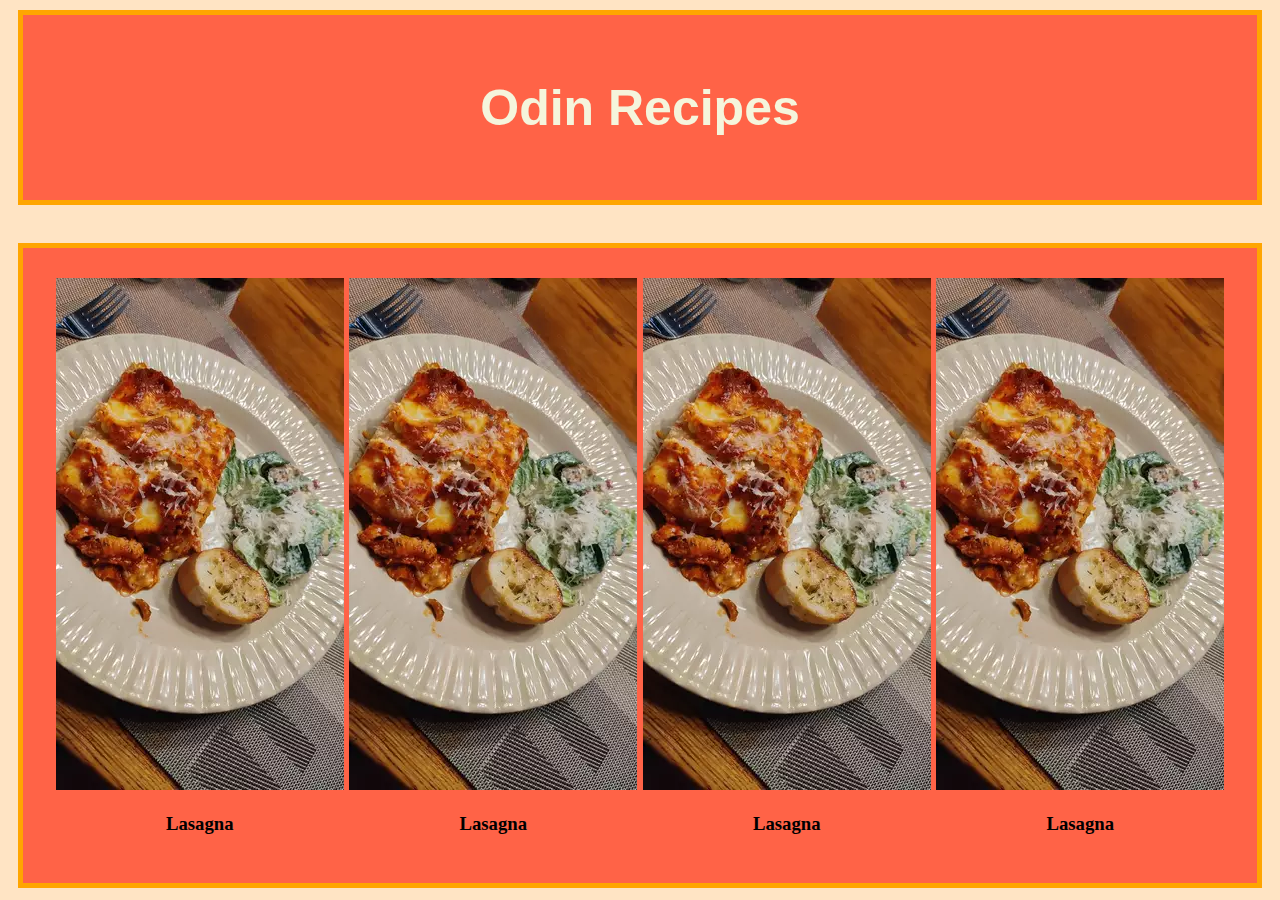
==== index.html @ 30b594bd "--- Modified index.html to use flexbox" ====
<!DOCTYPE html>


<!--
    Use this code to add more recipes

    -----------------------------------------------

    <div class="recipe-list">
                <div class="recipe-img">

                </div>
                <div class="recipe-info">
                    
                </div>
            </div>
    
    -----------------------------------------------



-->
<html lang="en">
    <head>
        <meta charset="utf-8">
        <title>Odin Recipes</title>
        <link rel="stylesheet" href="./index.css">
    </head>

    <body style="background-color: bisque;">

        <div class="main-heading-flex">
            <h1 class="main-heading-text">Odin Recipes</h1>
        </div>
        <!--<h1 class="box-main-heading">Odin Recipes</h1> -->
        
        <br>

        <section class="recipe">

            <div class="recipe-list">
                <div class="recipe-img">
                    <img src="./images/lasagna.webp">
                </div>
                <div class="recipe-info">
                    <h3>Lasagna</h3>
                </div>
            </div>

            <div class="recipe-list">
                <div class="recipe-img">
                    <img src="./images/lasagna.webp">
                </div>
                <div class="recipe-info">
                    <h3>Lasagna</h3>
                </div>
            </div>
            <div class="recipe-list">
                <div class="recipe-img">
                    <img src="./images/lasagna.webp">
                </div>
                <div class="recipe-info">
                    <h3>Lasagna</h3>
                </div>
            </div>

            <div class="recipe-list">
                <div class="recipe-img">
                    <img src="./images/lasagna.webp">
                </div>
                <div class="recipe-info">
                    <h3>Lasagna</h3>
                </div>
            </div>
        </section>


    </body>
</html>
---- index.css ----
.box-main-heading{
    background-color:tomato;
    margin: 10px;
    border: 30px;
    padding: 30px;
    text-align: center;
    color: beige;
    font-size: 100px;
    font-style: italic;
    border: 0 #27ae60;
    border: 30px;
    height: auto;
    width: auto;

}

.images-center{
    display: block;
    margin-left: auto;
    margin-right: auto;
    border: 0 #27ae60;
    height: auto;
    width: 250px;
}

.recipe-list-allign{
    display: block;
    text-align: center;

}


.main-heading-flex {
    display: flex;
    background: tomato;
    margin: 10px;
    border: 5px solid orange;
    padding: 30px;


}

.main-heading-text{
    text-align: center;
    color: beige;
    margin-left: auto;
    margin-right: auto;
    font-size: 50px;
    font-family: Arial, Helvetica, sans-serif;
    
}


.recipe{
    display: flex;
    justify-content: space-around;
    flex-wrap: wrap;
    background: tomato;
    padding: 30px;
    margin: 10px;
    border: 5px solid orange;
}

.recipes-list{

    display: flex;
    flex-direction: column;
    
    background: tomato;
    padding: 2%;
    border: 10px;


    text-align: center;

    

}

.recipe-img{
    max-width: 100%;
}

.recipe-info {
    margin-top: auto;
    text-align: center;
}


@media (max-width: 920px) {
    .recipes-list{
        flex: 1 21%;
    }
}
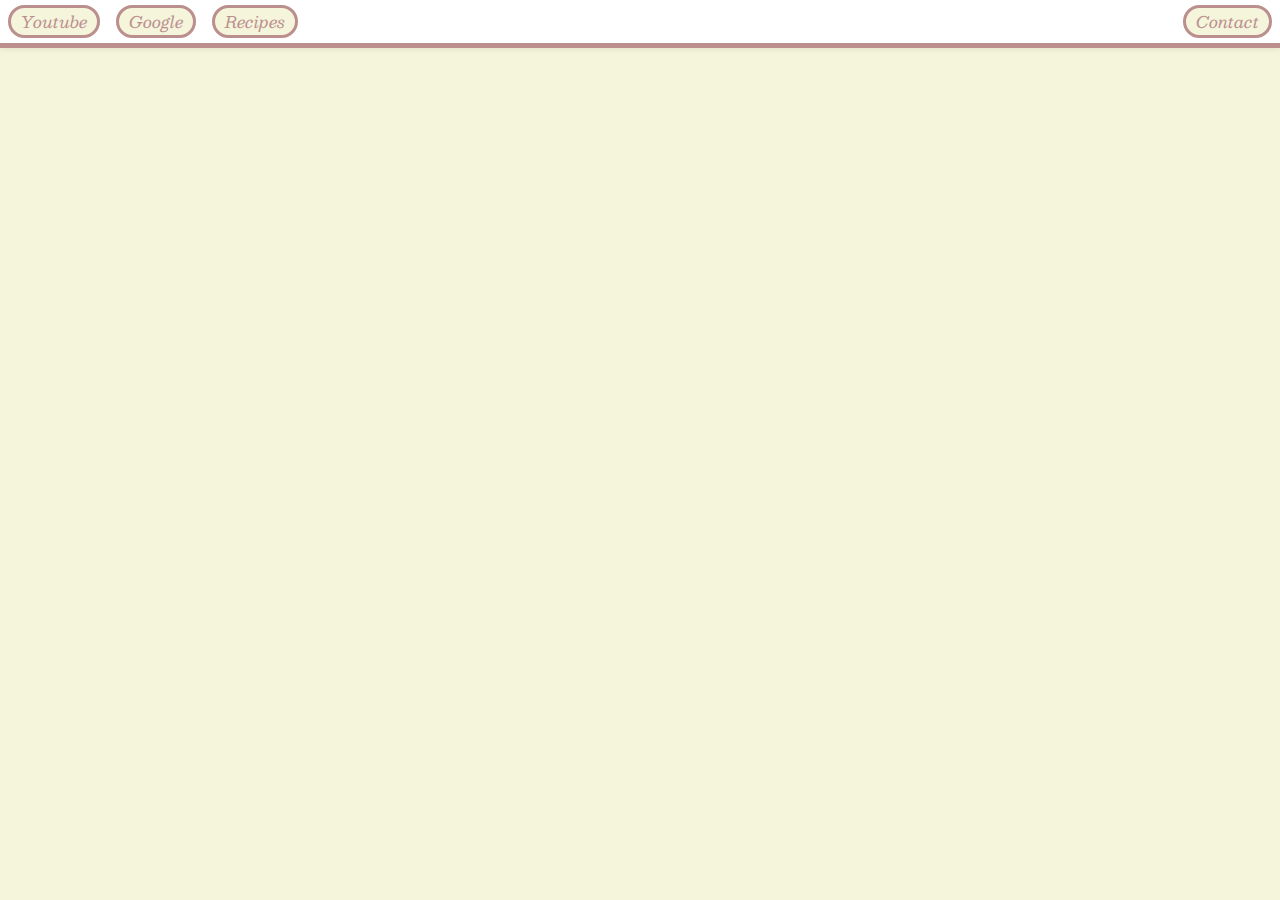
==== commit 047f113a: "source code changes" ====
--- a/index.html
+++ b/index.html
@@ -1,79 +1,35 @@
 <!DOCTYPE html>
+<html lang="en">
+<head>
+    <meta charset="UTF-8">
+    <meta name="viewport" content="width=device-width, initial-scale=1.0">
+    <title>Document</title>
+    <link rel="stylesheet" href="./index.css">
+</head>
+<body>
 
+    <!-- HEADER -->
+    <div class="header">
+        <div class="left">
+            <div class="logo">
 
-<!--
-    Use this code to add more recipes
-
-    -----------------------------------------------
-
-    <div class="recipe-list">
-                <div class="recipe-img">
-
-                </div>
-                <div class="recipe-info">
-                    
-                </div>
-            </div>
-    
-    -----------------------------------------------
-
-
-
--->
-<html lang="en">
-    <head>
-        <meta charset="utf-8">
-        <title>Odin Recipes</title>
-        <link rel="stylesheet" href="./index.css">
-    </head>
-
-    <body style="background-color: bisque;">
-
-        <div class="main-heading-flex">
-            <h1 class="main-heading-text">Odin Recipes</h1>
-        </div>
-        <!--<h1 class="box-main-heading">Odin Recipes</h1> -->
-        
-        <br>
-
-        <section class="recipe">
-
-            <div class="recipe-list">
-                <div class="recipe-img">
-                    <img src="./images/lasagna.webp">
-                </div>
-                <div class="recipe-info">
-                    <h3>Lasagna</h3>
-                </div>
             </div>
 
-            <div class="recipe-list">
-                <div class="recipe-img">
-                    <img src="./images/lasagna.webp">
-                </div>
-                <div class="recipe-info">
-                    <h3>Lasagna</h3>
-                </div>
-            </div>
-            <div class="recipe-list">
-                <div class="recipe-img">
-                    <img src="./images/lasagna.webp">
-                </div>
-                <div class="recipe-info">
-                    <h3>Lasagna</h3>
-                </div>
-            </div>
+            <ul class="links">
+                <li><a href="https://www.youtube.com/@kannurkitchen6819" target="_blank">Youtube</a> </li>
+                <li><a href="https://google.com" target="_blank">Google</a></li>
+                <li><a href="#">Recipes</a> </li>
+            </ul>
+        </div>
 
-            <div class="recipe-list">
-                <div class="recipe-img">
-                    <img src="./images/lasagna.webp">
-                </div>
-                <div class="recipe-info">
-                    <h3>Lasagna</h3>
-                </div>
-            </div>
-        </section>
+        <div class="right">
+            <ul>
+                <li><a href="#" target="blank">Contact</a> </li>
+            </ul>   
+        </div>
+    </div>
 
+    <!-- PAGE -->
 
-    </body>
+</body>
 </html>--- a/index.css
+++ b/index.css
@@ -1,94 +1,50 @@
-.box-main-heading{
-    background-color:tomato;
-    margin: 10px;
-    border: 30px;
-    padding: 30px;
-    text-align: center;
-    color: beige;
-    font-size: 100px;
-    font-style: italic;
-    border: 0 #27ae60;
-    border: 30px;
-    height: auto;
-    width: auto;
+@import url('https://fonts.googleapis.com/css2?family=Besley:ital,wght@0,400;1,900&display=swap');
+
+
+body {
+    margin: 0;
+    background: beige;
+    font-family: Besley, serif;
+}
+
+.header{
+    display:flex;
+    padding: 8px;
+    justify-content: space-between;
+
+    background: white;
+    border-bottom: 5px solid rosybrown;
+    box-shadow: 0 0 8px rgba(0, 0, 0, .1);
+}
+
+.left, :right{
+    display: flex;
+    align-items: center;
+    gap: 16px
+}
+
+
+.logo {
 
 }
 
-.images-center{
-    display: block;
-    margin-left: auto;
-    margin-right: auto;
-    border: 0 #27ae60;
-    height: auto;
-    width: 250px;
+a {
+    text-decoration: none;
+    color: rosybrown;
+    background: beige;
+    border: 3px solid rosybrown;
+    border-radius: 50px;
+    padding-left: 10px;
+    padding-right: 10px;
+    font-style: italic;
 }
 
-.recipe-list-allign{
-    display: block;
-    text-align: center;
+ul{
+    display: flex;
 
-}
+    gap: 16px;
+    margin: 0;
+    padding: 0;
 
-
-.main-heading-flex {
-    display: flex;
-    background: tomato;
-    margin: 10px;
-    border: 5px solid orange;
-    padding: 30px;
-
-
-}
-
-.main-heading-text{
-    text-align: center;
-    color: beige;
-    margin-left: auto;
-    margin-right: auto;
-    font-size: 50px;
-    font-family: Arial, Helvetica, sans-serif;
-    
-}
-
-
-.recipe{
-    display: flex;
-    justify-content: space-around;
-    flex-wrap: wrap;
-    background: tomato;
-    padding: 30px;
-    margin: 10px;
-    border: 5px solid orange;
-}
-
-.recipes-list{
-
-    display: flex;
-    flex-direction: column;
-    
-    background: tomato;
-    padding: 2%;
-    border: 10px;
-
-
-    text-align: center;
-
-    
-
-}
-
-.recipe-img{
-    max-width: 100%;
-}
-
-.recipe-info {
-    margin-top: auto;
-    text-align: center;
-}
-
-
-@media (max-width: 920px) {
-    .recipes-list{
-        flex: 1 21%;
-    }
+    list-style-type: none;
 }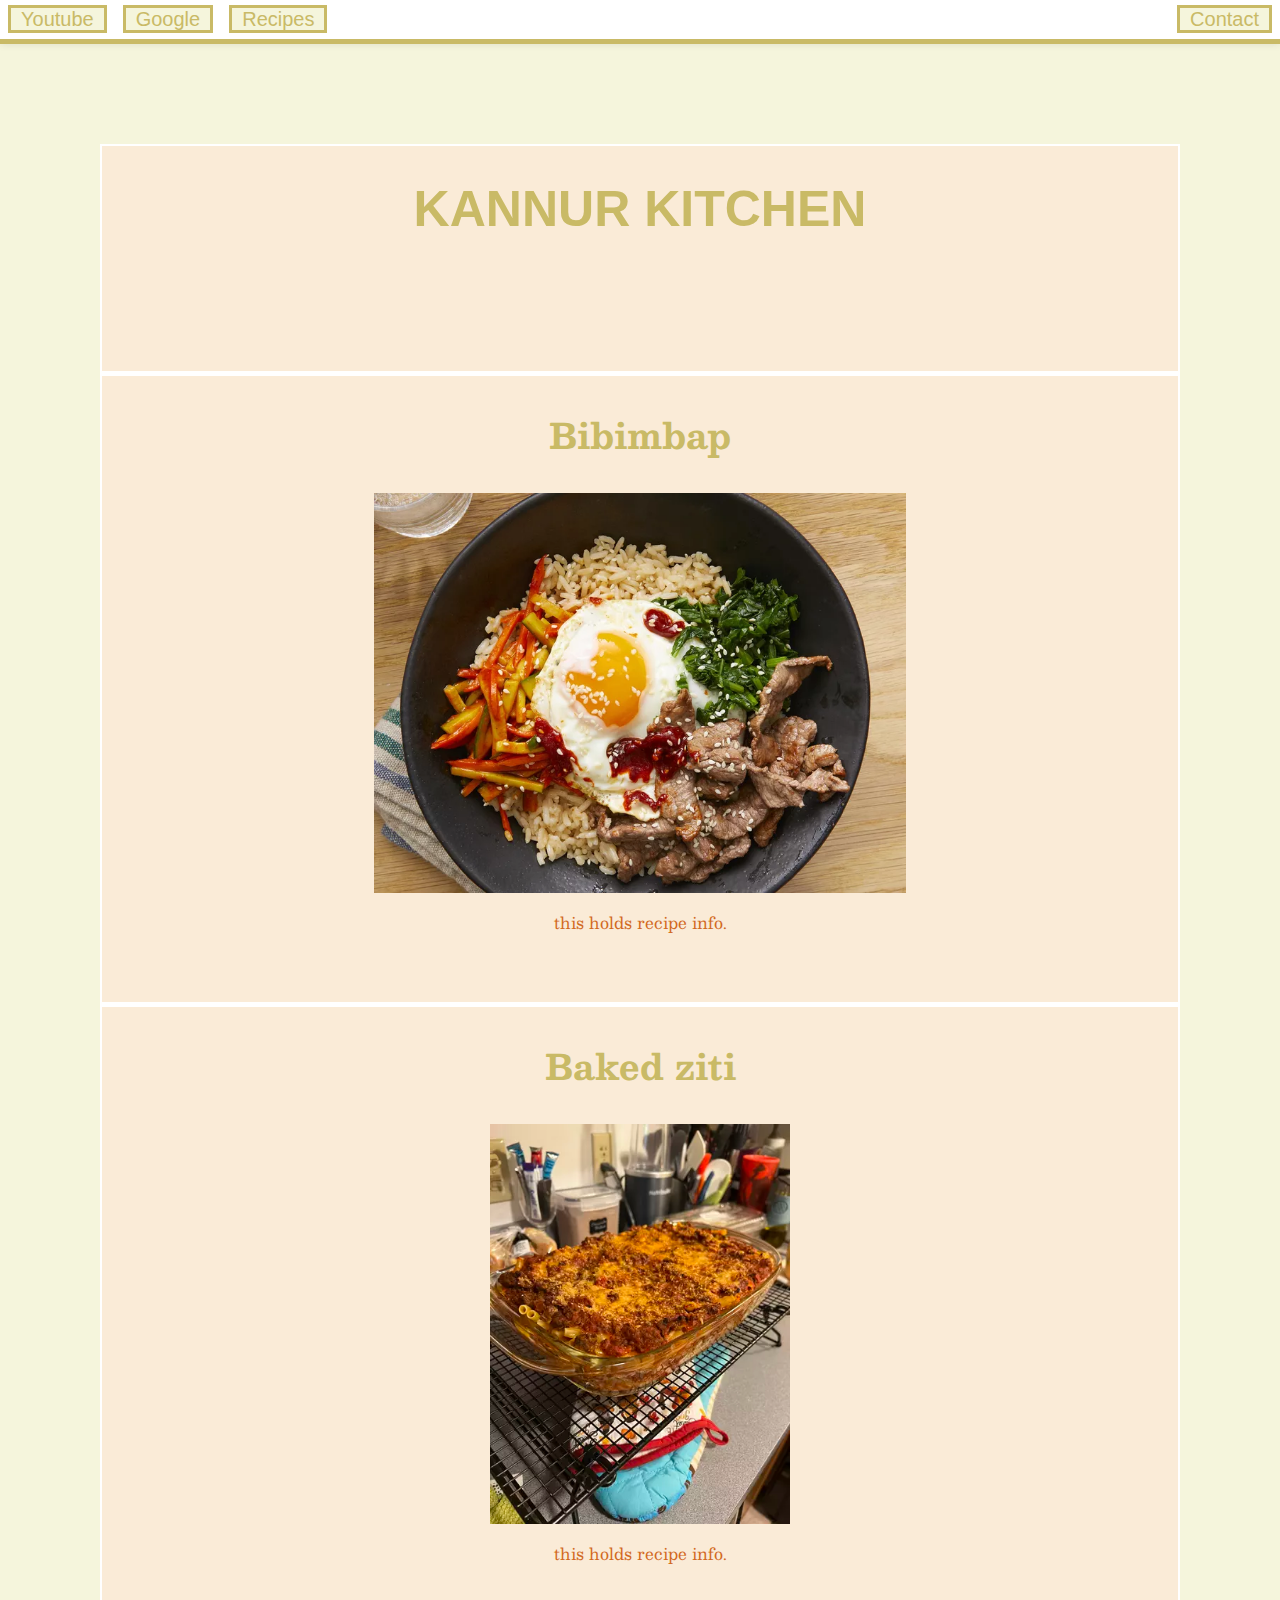
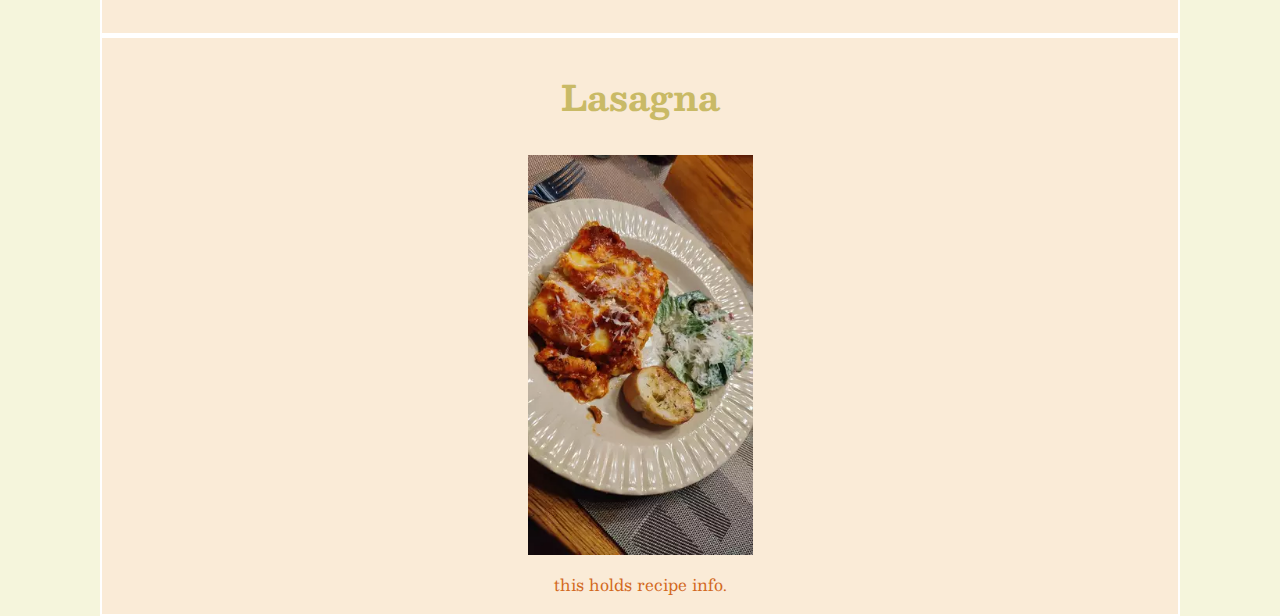
==== commit 7bd547e4: "added page content" ====
--- a/index.html
+++ b/index.html
@@ -3,7 +3,7 @@
 <head>
     <meta charset="UTF-8">
     <meta name="viewport" content="width=device-width, initial-scale=1.0">
-    <title>Document</title>
+    <title>Recipes</title>
     <link rel="stylesheet" href="./index.css">
 </head>
 <body>
@@ -29,7 +29,50 @@
         </div>
     </div>
 
+    
+
+    
+
     <!-- PAGE -->
+
+    <div class="main-box">
+        <h1>KANNUR KITCHEN</h1>
+        <div class="recipe-box">
+            <h2>Bibimbap</h2>
+            <div class="image-box">
+                <img src="./images/Bibimbap.webp">
+            </div>
+            <div>
+                <p>
+                    this holds recipe info.
+                </p>
+            </div>
+        </div>
+
+        <div class="recipe-box">
+            <h2>Baked ziti</h2>
+            <div class="image-box">
+                <img src="./images/baked_ziti.webp">
+            </div>
+            <div>
+                <p>
+                    this holds recipe info.
+                </p>
+            </div>
+        </div>
+
+        <div class="recipe-box">
+            <h2>Lasagna</h2>
+            <div class="image-box">
+                <img src="./images/lasagna.webp">
+            </div>
+            <p>
+                this holds recipe info.
+            </p>
+        </div>
+
+        
+    </div>
 
 </body>
 </html>--- a/index.css
+++ b/index.css
@@ -11,11 +11,13 @@
     display:flex;
     padding: 8px;
     justify-content: space-between;
-
+    font-family: Verdana, Geneva, Tahoma, sans-serif;
+    font-size: 20px;
     background: white;
-    border-bottom: 5px solid rosybrown;
+    border-bottom: 5px solid rgb(201, 186, 102);
     box-shadow: 0 0 8px rgba(0, 0, 0, .1);
 }
+
 
 .left, :right{
     display: flex;
@@ -24,19 +26,16 @@
 }
 
 
-.logo {
-
-}
 
 a {
     text-decoration: none;
-    color: rosybrown;
+    color: rgb(201, 186, 102);
     background: beige;
-    border: 3px solid rosybrown;
-    border-radius: 50px;
+    border: 3px solid rgb(201, 186, 102);
+    font-family: Verdana, Geneva, Tahoma, sans-serif;
     padding-left: 10px;
     padding-right: 10px;
-    font-style: italic;
+    
 }
 
 ul{
@@ -47,4 +46,71 @@
     padding: 0;
 
     list-style-type: none;
-}+}
+
+
+
+
+
+
+
+
+
+.main-box{
+  display: flex;
+  align-items: center;
+  flex-direction: column;
+  margin-left: 100px;
+  margin-right: 100px;
+  margin-top: 100px;
+  border: 2px solid white;
+  
+  
+  background-color: antiquewhite ;
+
+}
+
+.main-box h1{
+  color: rgb(201, 186, 102);
+  font-family: Verdana, Geneva, Tahoma, sans-serif;
+  font-size: 50px;
+  padding-bottom: 50px;
+}
+
+.recipe-box{
+  display: flex;
+  flex-direction: column;
+  align-items: center;
+  border-top: 5px solid white;
+  width: 100%;
+  flex-wrap: wrap;
+  margin-top: 50px;
+  
+
+}
+
+.recipe-box h2{
+  color: rgb(201, 186, 102);
+  font-size: 35px;
+}
+
+
+.recipe-box .image-box{
+  display: flex;
+  
+  flex-direction: column;
+  align-items: center;
+  color: red;
+  width: 50%;
+ 
+
+}
+
+.image-box img{
+  height: 400px;
+}
+
+
+.recipe-box p{
+  color: chocolate;
+}
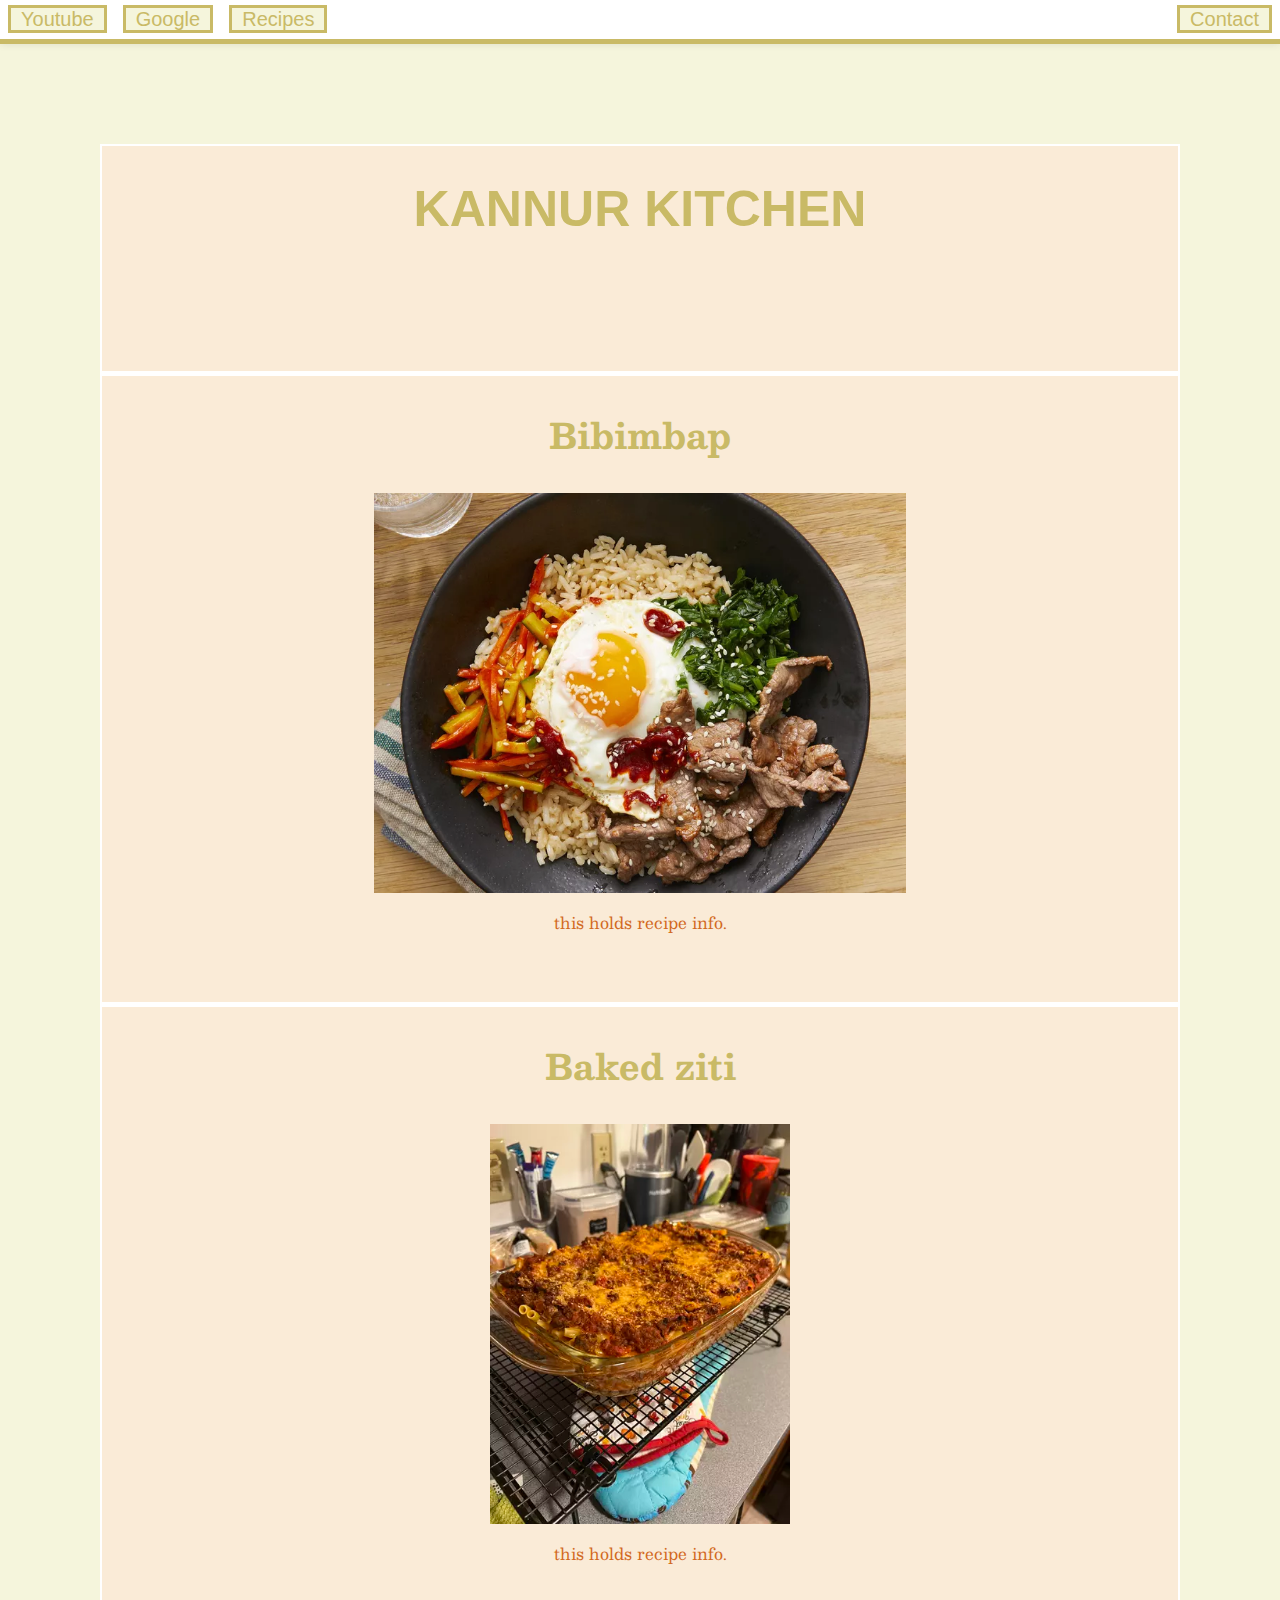
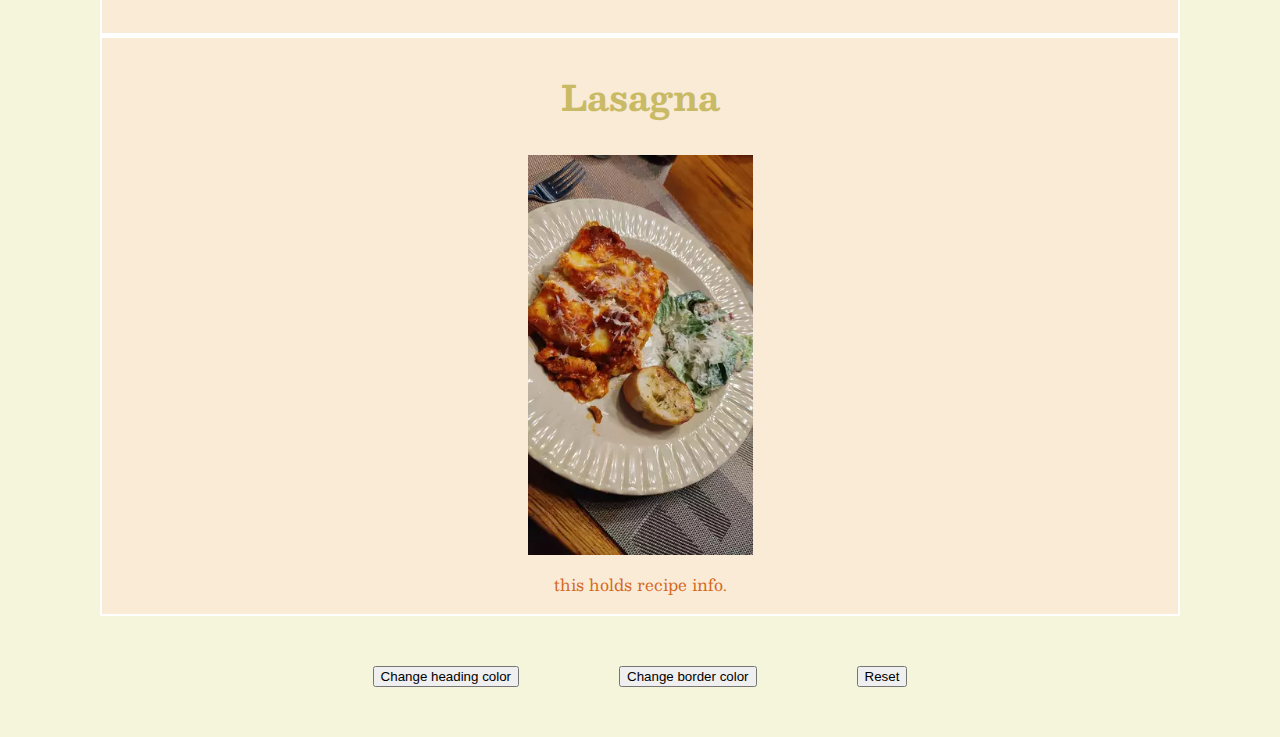
==== commit ca10c057: "---Modified website to add three buttons -- "Change heading color", "Change border color", "Reset"" ====
--- a/index.html
+++ b/index.html
@@ -5,6 +5,7 @@
     <meta name="viewport" content="width=device-width, initial-scale=1.0">
     <title>Recipes</title>
     <link rel="stylesheet" href="./index.css">
+    
 </head>
 <body>
 
@@ -36,7 +37,7 @@
     <!-- PAGE -->
 
     <div class="main-box">
-        <h1>KANNUR KITCHEN</h1>
+        <h1 id="main-box-heading">KANNUR KITCHEN</h1>
         <div class="recipe-box">
             <h2>Bibimbap</h2>
             <div class="image-box">
@@ -74,5 +75,15 @@
         
     </div>
 
+    <!-- BUTTON JS -->
+    <div class="buttn">
+        <button id="btn-heading-color">Change heading color</button>
+        <button id="btn-border-color">Change border color</button>
+        <button id="btn-reset">Reset</button>
+    </div>
+
+
+    <!-- JAVASCRIPT -->
+    <script src="./index.js"></script>
 </body>
 </html>--- a/index.css
+++ b/index.css
@@ -59,6 +59,7 @@
 .main-box{
   display: flex;
   align-items: center;
+  
   flex-direction: column;
   margin-left: 100px;
   margin-right: 100px;
@@ -114,3 +115,15 @@
 .recipe-box p{
   color: chocolate;
 }
+
+
+.buttn{
+  display: flex;
+  
+  justify-content: center;
+
+
+  margin-top: 50px;
+  margin-bottom: 50px;
+  gap: 100px;
+}